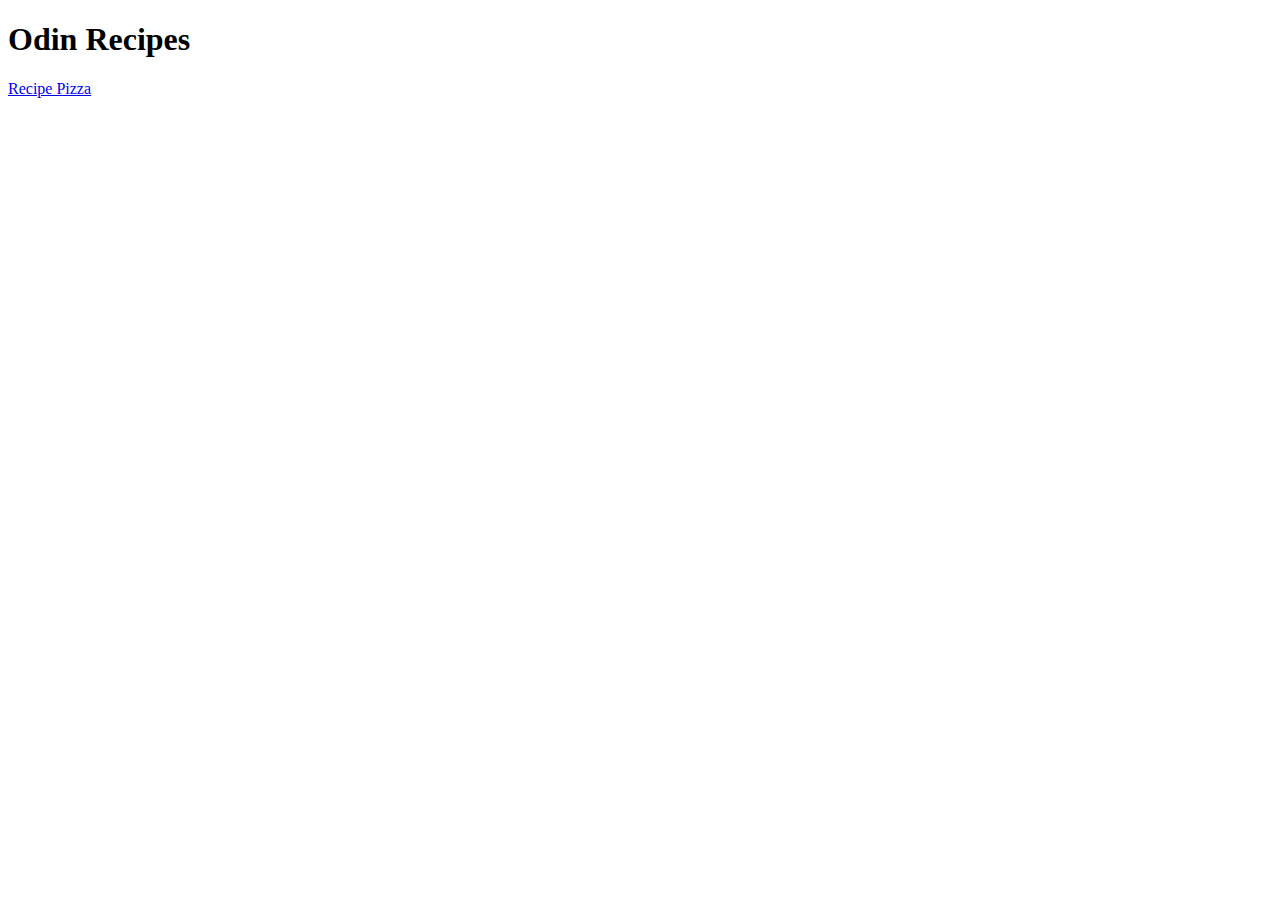
==== index.html @ 6e002daf "Add basic web page structure" ====
<!DOCTYPE html>
<html lang="en">
<head>
    <meta charset="UTF-8">
    <meta name="viewport" content="width=device-width, initial-scale=1.0">
    <title>Document</title>
</head>
<body>
    <h1>
        Odin Recipes
    </h1>
    <a href="/recipes/pizza.html">Recipe Pizza</a>
</body>
</html>
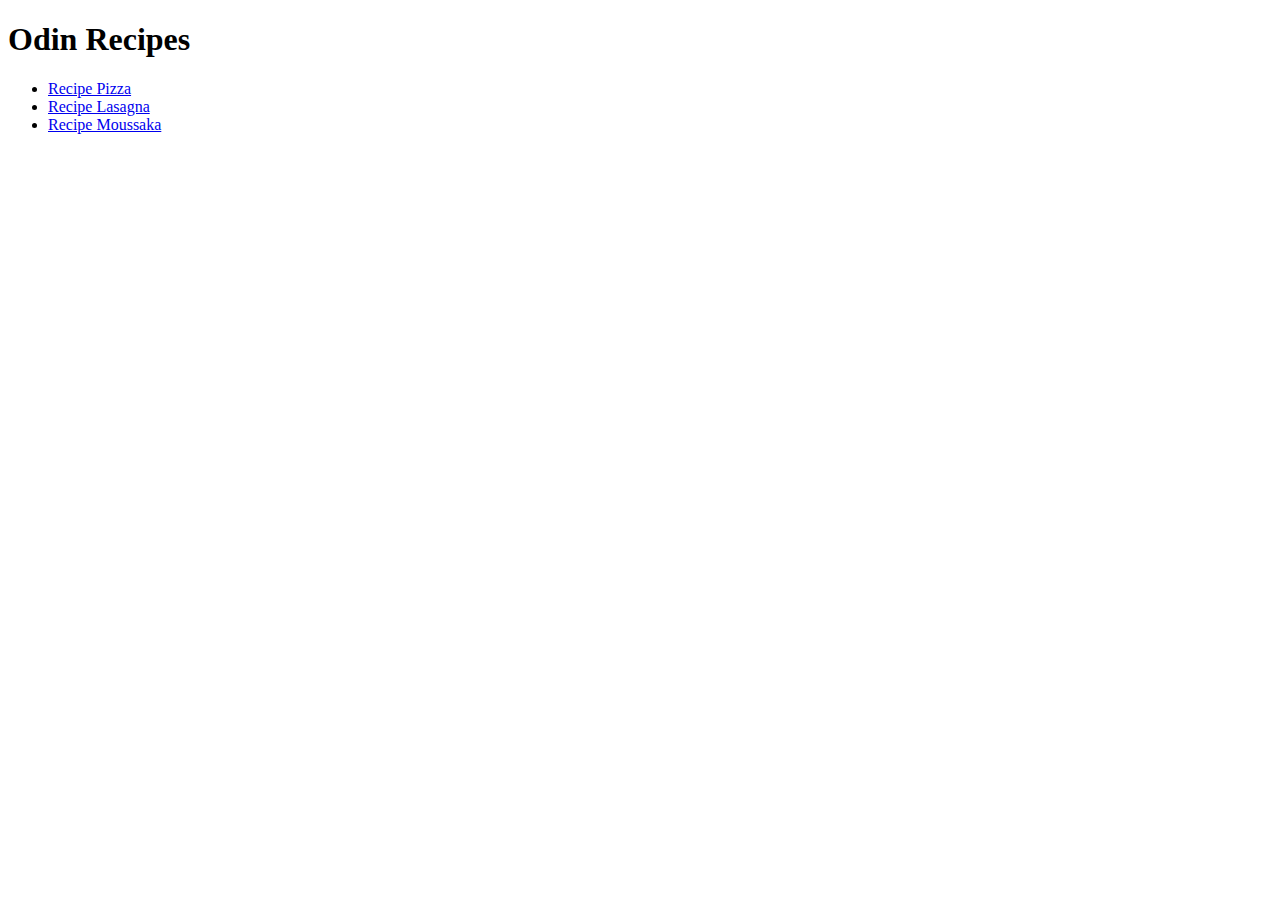
==== commit 09c1c050: "Add more recieps and matching images" ====
--- a/index.html
+++ b/index.html
@@ -9,6 +9,16 @@
     <h1>
         Odin Recipes
     </h1>
-    <a href="/recipes/pizza.html">Recipe Pizza</a>
+    <ul>
+        <li>
+            <a href="/recipes/pizza.html">Recipe Pizza</a>
+        </li>
+        <li>
+            <a href="/recipes/lasagne.html">Recipe Lasagna</a>
+        </li>
+        <li>
+            <a href="/recipes/moussaka.html">Recipe Moussaka</a>
+        </li>
+    </ul>
 </body>
 </html>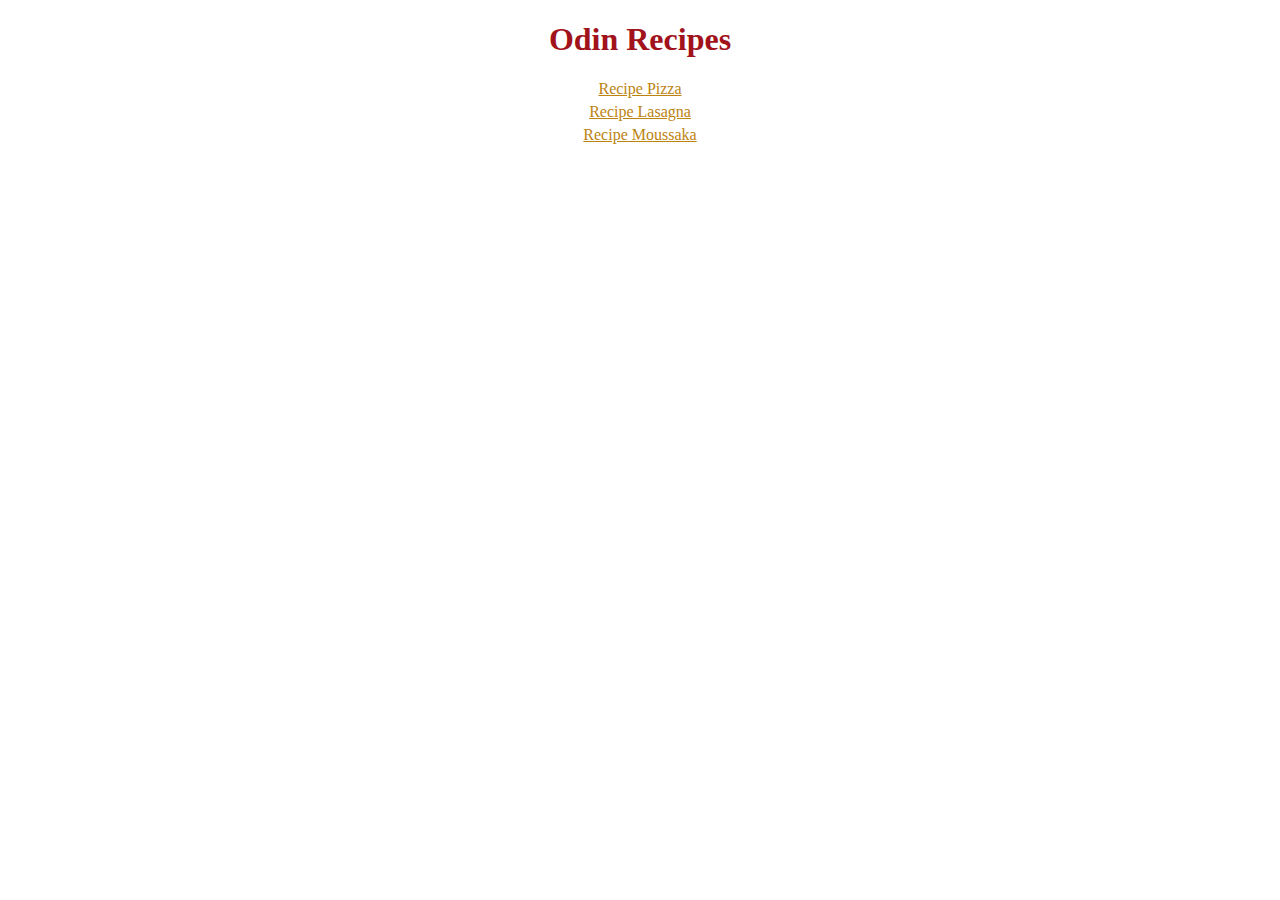
==== commit c3bb7b21: "Add stylesheet" ====
--- a/index.html
+++ b/index.html
@@ -3,21 +3,22 @@
 <head>
     <meta charset="UTF-8">
     <meta name="viewport" content="width=device-width, initial-scale=1.0">
+    <link rel="stylesheet" href="style.css">
     <title>Document</title>
 </head>
 <body>
     <h1>
         Odin Recipes
     </h1>
-    <ul>
+    <ul id="links">
         <li>
-            <a href="/recipes/pizza.html">Recipe Pizza</a>
+            <a class="reciepe-link" href="recipes/pizza.html">Recipe Pizza</a>
         </li>
         <li>
-            <a href="/recipes/lasagne.html">Recipe Lasagna</a>
+            <a class="reciepe-link" href="recipes/lasagne.html">Recipe Lasagna</a>
         </li>
         <li>
-            <a href="/recipes/moussaka.html">Recipe Moussaka</a>
+            <a class="reciepe-link" href="recipes/moussaka.html">Recipe Moussaka</a>
         </li>
     </ul>
 </body>
--- a/style.css
+++ b/style.css
@@ -0,0 +1,22 @@
+* {
+    font-family: Georgia, 'Times New Roman', Times, serif;
+    text-align: center;
+}
+
+h1 {
+    color: rgb(161, 18, 27);
+}
+
+#links {
+    margin: 0;
+    padding: 0;
+}
+
+#links li {
+    list-style: none;
+    margin-bottom: 5px;
+}
+
+.reciepe-link {
+    color: hsl(40, 84%, 40%);
+}